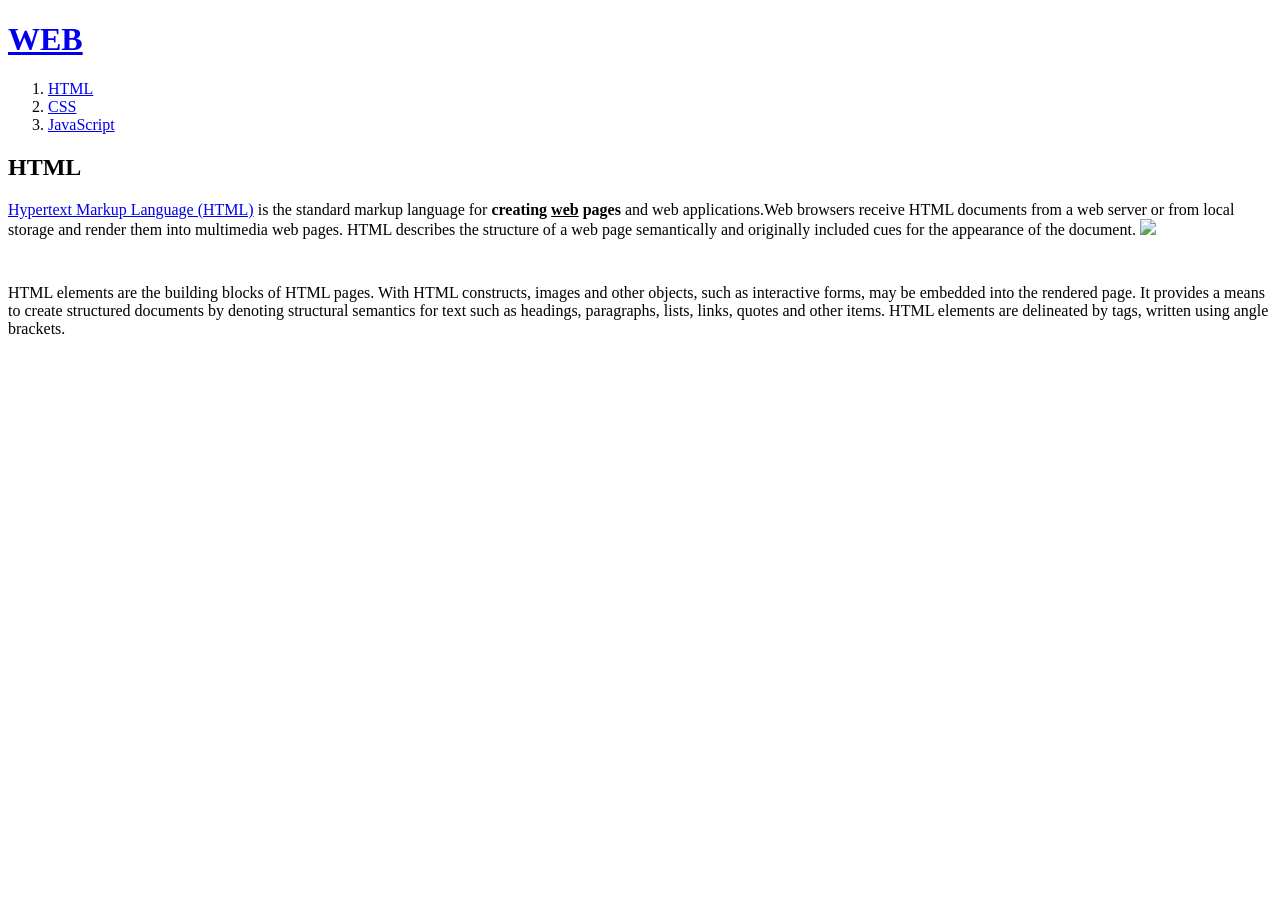
==== 1.html @ 6e4d4de3 "HTML" ====
<!DOCTYPE html>
<html>
	<head>
		<title>WEB1 - html</title>
		<meta charset="utf-8">
	</head>
	<body>
		<h1><a href="index.html">WEB</a></h1>
		<ol>
			<li><a href="1.html">HTML</a></li>
			<li><a href="2.html">CSS</a></li>
			<li><a href="3.html">JavaScript</a></li>
		</ol>
		<h2>HTML</h2>
		<p><a href="https://www.w3.org/TR/html5/" target="_blank" title="html5 specification">Hypertext Markup Language (HTML)</a> is the standard markup language for 
		<strong>creating <u>web</u> pages</strong> and web applications.Web browsers receive 
		HTML documents from a web server or from local storage and render them into multimedia web pages.
		HTML describes the structure of a web page semantically and originally included cues for the appearance of the document.
		<img src="https://s3-ap-northeast-2.amazonaws.com/opentutorials-user-file/module/3135/7648.png">
		</p>
		<p style="margin-top:45px;">HTML elements are the building blocks of HTML pages. 
		With HTML constructs, images and other objects, such as interactive forms, may be embedded into the rendered page.
		 It provides a means to create structured documents by denoting structural semantics for text such as headings, 
		 paragraphs, lists, links, quotes and other items. HTML elements are delineated by tags, written using angle brackets. 
		</p>
	</body>
</html>
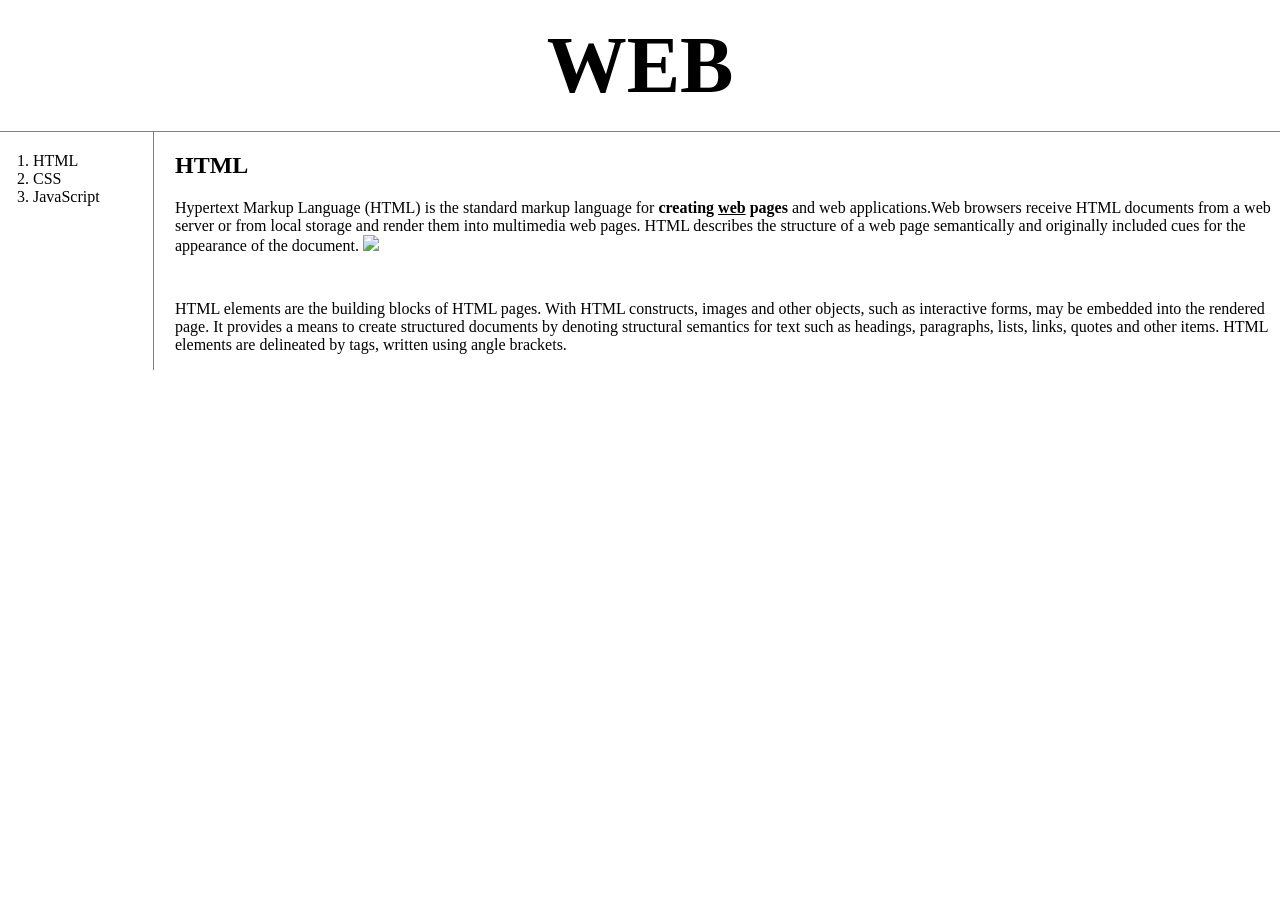
==== commit fd5ef049: "CSS : Reuse" ====
--- a/1.html
+++ b/1.html
@@ -3,14 +3,17 @@
 	<head>
 		<title>WEB1 - html</title>
 		<meta charset="utf-8">
+		<link rel="stylesheet" href="style.css">
 	</head>
 	<body>
 		<h1><a href="index.html">WEB</a></h1>
+		<div id="grid">
 		<ol>
 			<li><a href="1.html">HTML</a></li>
 			<li><a href="2.html">CSS</a></li>
 			<li><a href="3.html">JavaScript</a></li>
 		</ol>
+		<div id="article">
 		<h2>HTML</h2>
 		<p><a href="https://www.w3.org/TR/html5/" target="_blank" title="html5 specification">Hypertext Markup Language (HTML)</a> is the standard markup language for 
 		<strong>creating <u>web</u> pages</strong> and web applications.Web browsers receive 
@@ -23,5 +26,7 @@
 		 It provides a means to create structured documents by denoting structural semantics for text such as headings, 
 		 paragraphs, lists, links, quotes and other items. HTML elements are delineated by tags, written using angle brackets. 
 		</p>
+		</div>
+		</div>
 	</body>
 </html>
--- a/style.css
+++ b/style.css
@@ -0,0 +1,41 @@
+			body {
+				margin: 0;
+			}
+			a {
+				color: black;
+				text-decoration: none;
+			}
+			h1 {
+				font-size: 80px;
+				text-align: center; 
+				border-bottom: 1px solid gray;
+				margin: 0;
+				padding: 20px;
+			}
+			ol {
+				border-right: 1px solid gray;
+				width: 100px;
+				margin: 0;
+				padding: 20px;
+			}
+			#grid {
+				display: grid;
+				grid-template-columns: 150px 1fr;
+			}
+			#grid ol {
+				padding-left: 33px;
+			}
+			#grid #article {
+				padding-left: 25px;
+			}
+			@media(max-width:800px){
+				#grid {
+					display: block;
+				}
+				ol {
+					border-right: none;
+				}
+				h1 {
+					border-bottom: none;
+				}
+			}
